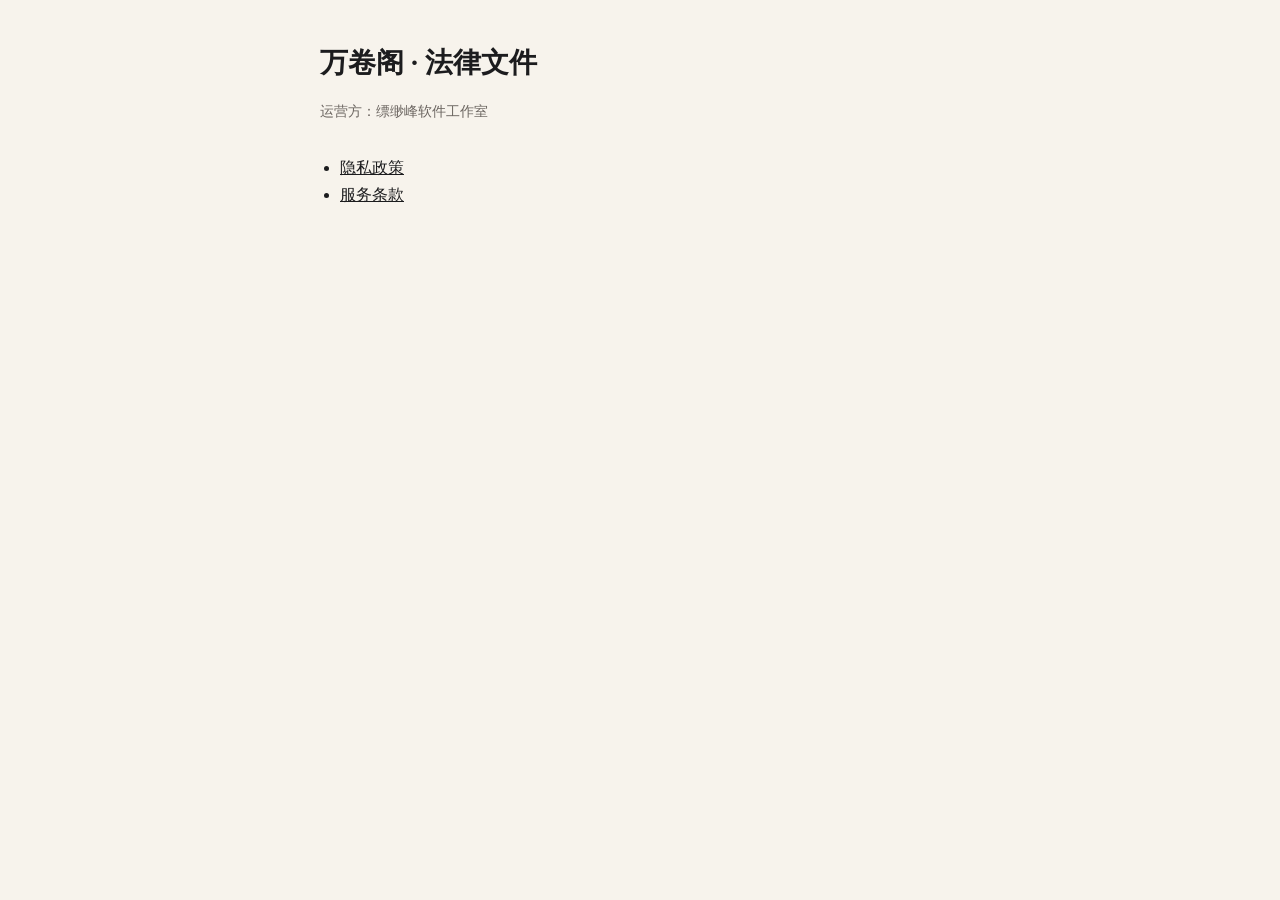
==== wanjuan-ge/index.html @ 27b262f0 "Add 万卷阁 privacy policy and terms for App Store Host static legal pages under /wanjuan-ge for App Sto" ====
<!DOCTYPE html>
<html lang="zh-Hans">
<head>
<meta charset="utf-8">
<meta name="viewport" content="width=device-width, initial-scale=1">
<title>万卷阁 · 法律文件</title>
<style>
  body { margin: 0; font-family: -apple-system, BlinkMacSystemFont, "PingFang SC", "Hiragino Sans GB", "Microsoft YaHei", sans-serif; background: #F7F3EC; color: #1C1C1E; line-height: 1.65; }
  main { max-width: 40rem; margin: 0 auto; padding: 2.5rem 1.25rem 4rem; }
  h1 { font-family: "New York", "Songti SC", serif; font-weight: 600; font-size: 1.75rem; margin: 0 0 0.5rem; }
  .meta { color: #6B6560; font-size: 0.875rem; margin-bottom: 2rem; }
  ul { padding-left: 1.25rem; }
  a { color: #1C1C1E; }
</style>
</head>
<body>
<main>
  <h1>万卷阁 · 法律文件</h1>
  <p class="meta">运营方：缥缈峰软件工作室</p>
  <ul>
    <li><a href="privacy.html">隐私政策</a></li>
    <li><a href="terms.html">服务条款</a></li>
  </ul>
</main>
</body>
</html>
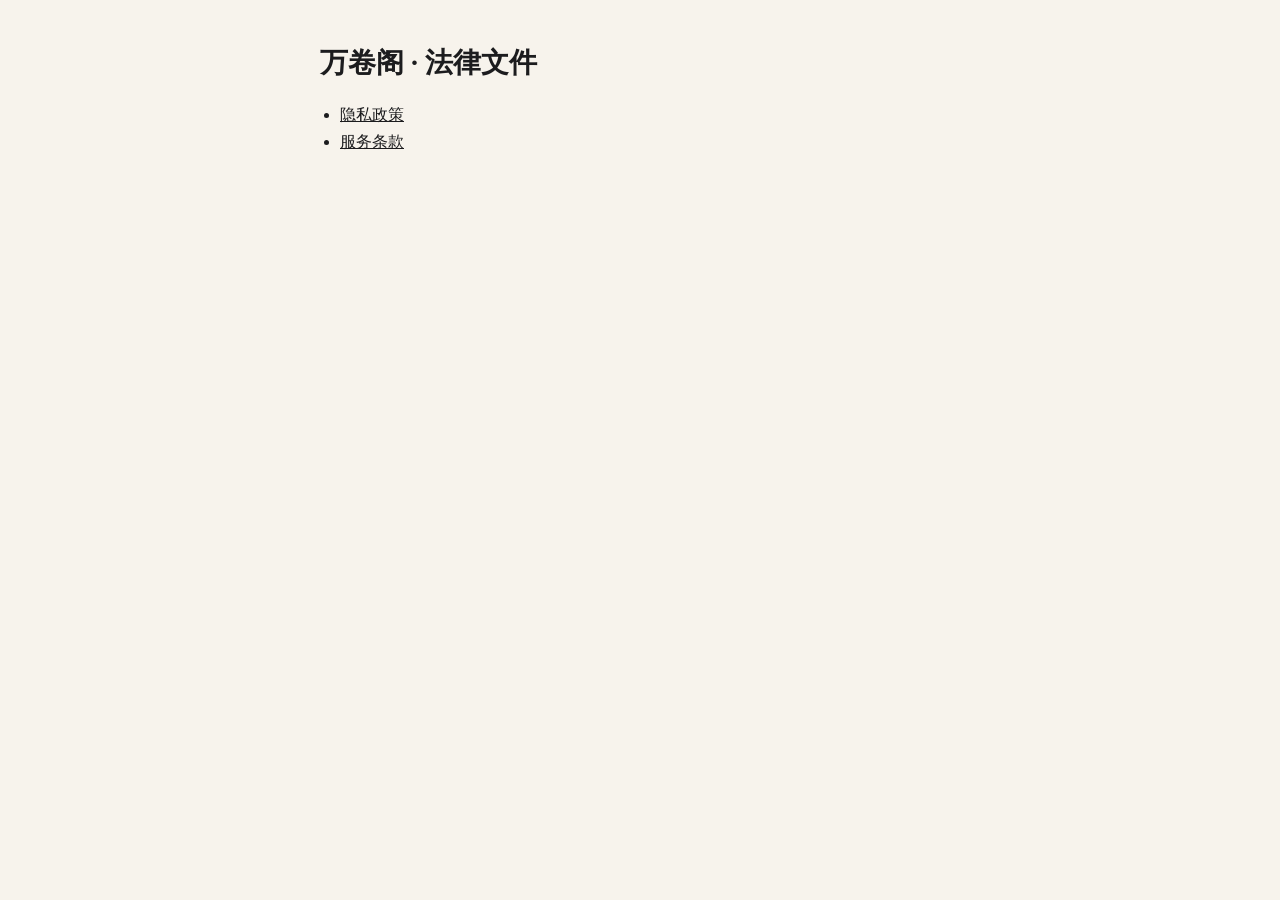
==== commit 132a2ab8: "Replace 缥缈峰软件工作室 with 万卷阁 on legal pages Drop the operator line and name 万卷阁 as the rights holder.  " ====
--- a/wanjuan-ge/index.html
+++ b/wanjuan-ge/index.html
@@ -16,7 +16,6 @@
 <body>
 <main>
   <h1>万卷阁 · 法律文件</h1>
-  <p class="meta">运营方：缥缈峰软件工作室</p>
   <ul>
     <li><a href="privacy.html">隐私政策</a></li>
     <li><a href="terms.html">服务条款</a></li>
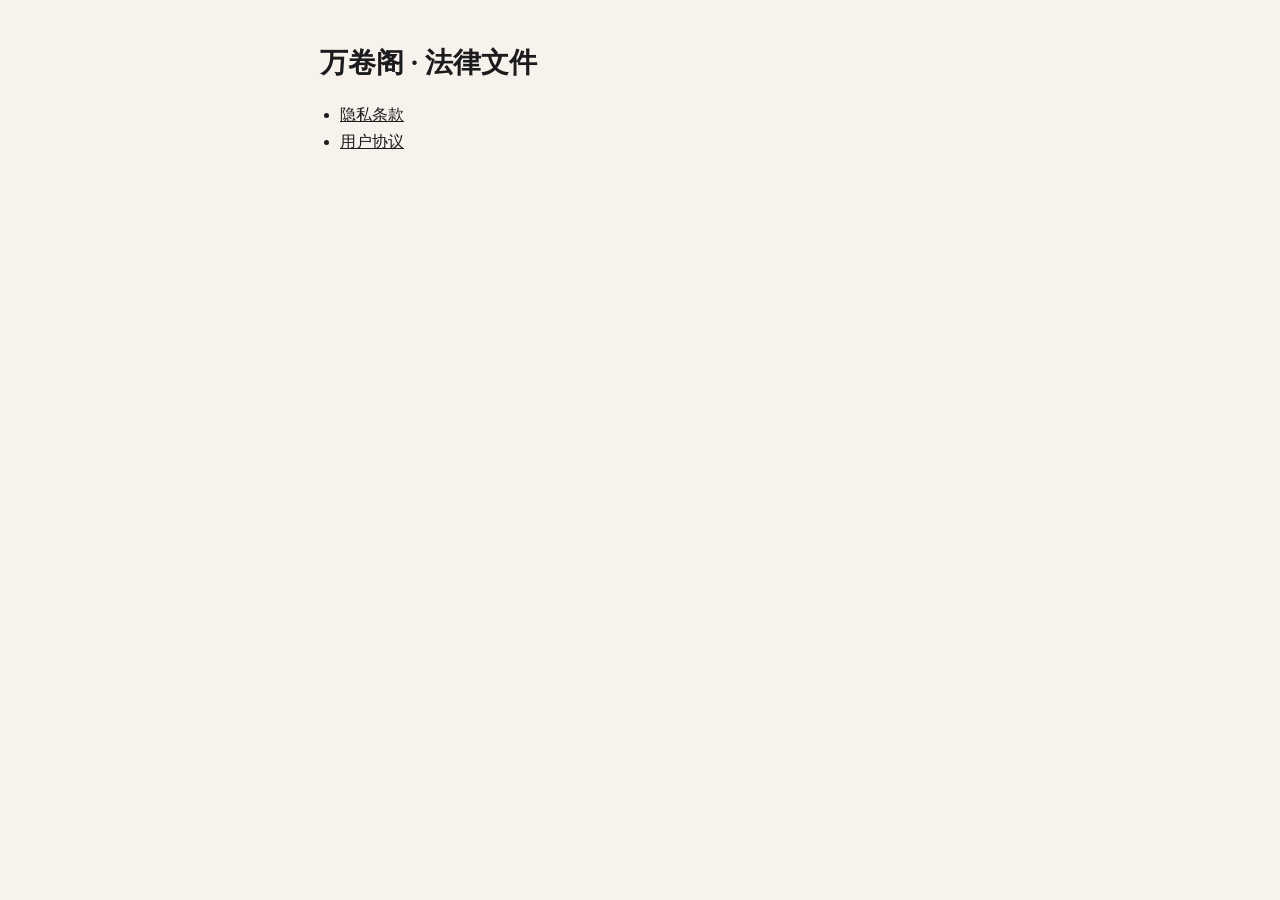
==== commit 3b1ef952: "万卷阁：替换隐私条款与用户协议全文 Co-authored-by: Rookie <0510rookie@gmail.com>" ====
--- a/wanjuan-ge/index.html
+++ b/wanjuan-ge/index.html
@@ -17,8 +17,8 @@
 <main>
   <h1>万卷阁 · 法律文件</h1>
   <ul>
-    <li><a href="privacy.html">隐私政策</a></li>
-    <li><a href="terms.html">服务条款</a></li>
+    <li><a href="privacy.html">隐私条款</a></li>
+    <li><a href="terms.html">用户协议</a></li>
   </ul>
 </main>
 </body>
